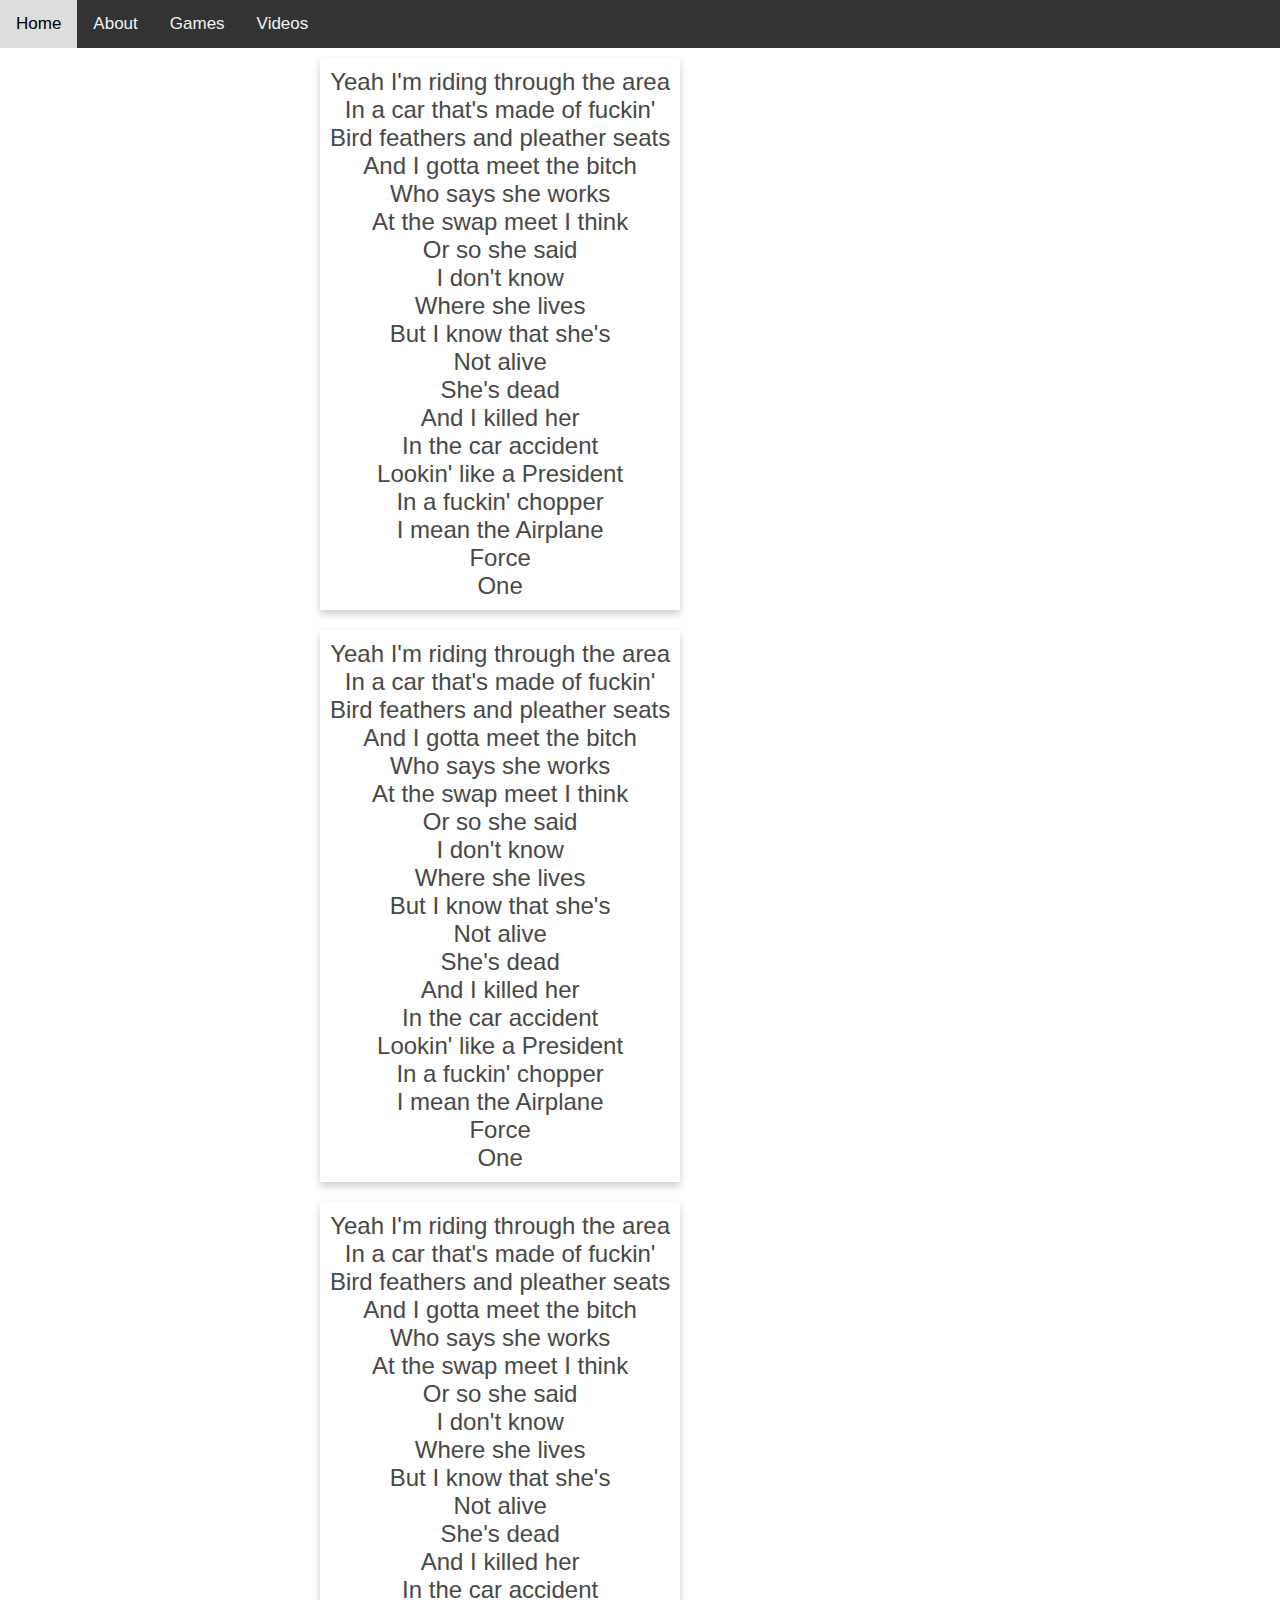
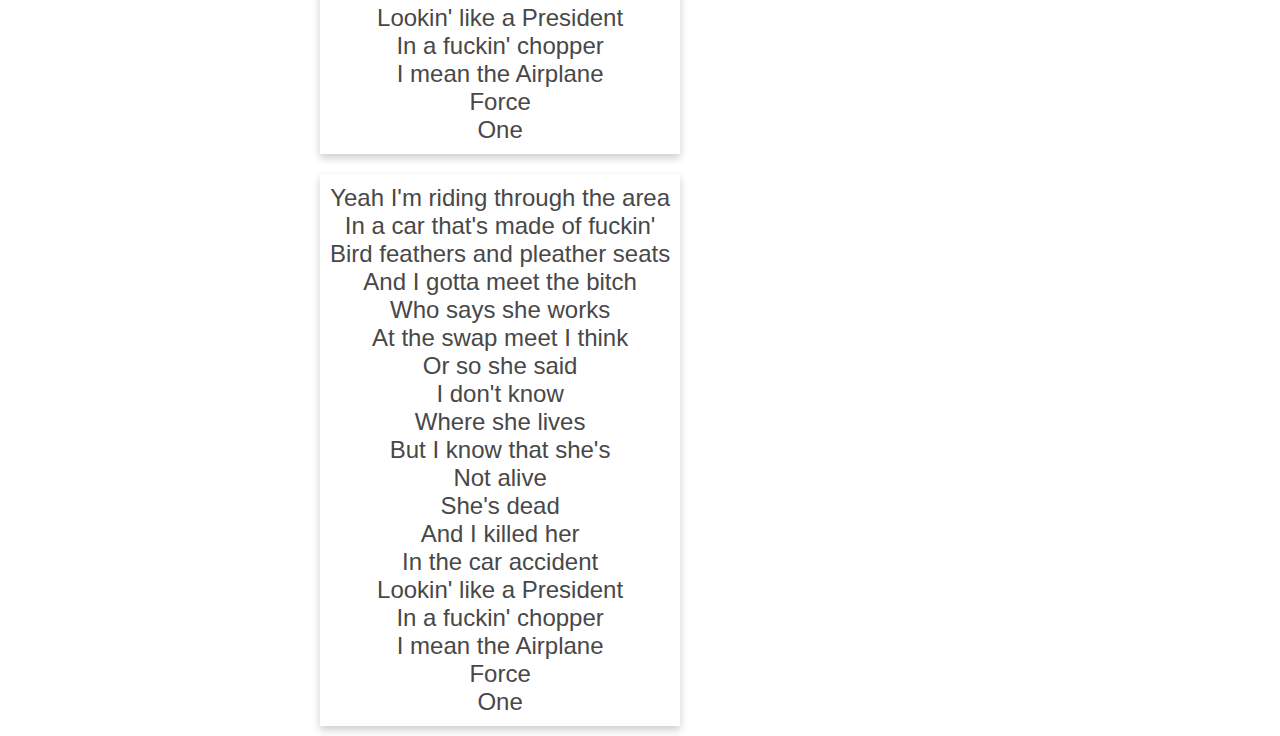
==== index.html @ 35bb62ee "Add files via upload" ====
<!doctype html>
<html>
  <head>
      <script async src="//pagead2.googlesyndication.com/pagead/js/adsbygoogle.js"></script>
<script>
  (adsbygoogle = window.adsbygoogle || []).push({
    google_ad_client: "ca-pub-3764646449111260",
    enable_page_level_ads: true
  });
</script>
    <link rel="shortcut icon" type="image/png" href="/favicon.png"/>
    <meta charset="utf=8">
    <title>Stop Shitting Mike</title>
    <link rel="stylesheet" href="styles.css">
    <link href="https://fonts.googleapis.com/css?family=Dosis" rel="stylesheet">
  </head>

  <body>
    <header>
      <link rel="stylesheet" href="https://cdnjs.cloudflare.com/ajax/libs/font-awesome/4.7.0/css/font-awesome.min.css">
      <div class="topnav" id="myTopnav">
        <a href="index.html" class="active">Home</a>
        <a href="about.html">About</a>
        <a href="games.html">Games</a>
        <a href="videos.html">Videos</a>
        <a href="javascript:void(0);" class="icon" onclick="topNavigation()">
          <i class="fa fa-bars"></i>
        </a>
      </div>
    </header>

    <article>
      <div class="mainCardAbout">
        <p>Yeah I'm riding through the area<br>
          In a car that's made of fuckin'<br>
          Bird feathers and pleather seats<br>
          And I gotta meet the bitch<br>
          Who says she works<br>
          At the swap meet I think<br>
          Or so she said<br>
          I don't know<br>
          Where she lives<br>
          But I know that she's<br>
          Not alive<br>
          She's dead<br>
          And I killed her<br>
          In the car accident<br>
          Lookin' like a President<br>
          In a fuckin' chopper<br>
          I mean the Airplane<br>
          Force<br>
          One</p>
      </div>
      <div class="mainCardAbout">
        <p>Yeah I'm riding through the area<br>
          In a car that's made of fuckin'<br>
          Bird feathers and pleather seats<br>
          And I gotta meet the bitch<br>
          Who says she works<br>
          At the swap meet I think<br>
          Or so she said<br>
          I don't know<br>
          Where she lives<br>
          But I know that she's<br>
          Not alive<br>
          She's dead<br>
          And I killed her<br>
          In the car accident<br>
          Lookin' like a President<br>
          In a fuckin' chopper<br>
          I mean the Airplane<br>
          Force<br>
          One</p>
      </div>
      <div class="mainCardAbout">
        <p>Yeah I'm riding through the area<br>
          In a car that's made of fuckin'<br>
          Bird feathers and pleather seats<br>
          And I gotta meet the bitch<br>
          Who says she works<br>
          At the swap meet I think<br>
          Or so she said<br>
          I don't know<br>
          Where she lives<br>
          But I know that she's<br>
          Not alive<br>
          She's dead<br>
          And I killed her<br>
          In the car accident<br>
          Lookin' like a President<br>
          In a fuckin' chopper<br>
          I mean the Airplane<br>
          Force<br>
          One</p>
      </div>
      <div class="mainCardAbout">
        <div class
        <p>Yeah I'm riding through the area<br>
          In a car that's made of fuckin'<br>
          Bird feathers and pleather seats<br>
          And I gotta meet the bitch<br>
          Who says she works<br>
          At the swap meet I think<br>
          Or so she said<br>
          I don't know<br>
          Where she lives<br>
          But I know that she's<br>
          Not alive<br>
          She's dead<br>
          And I killed her<br>
          In the car accident<br>
          Lookin' like a President<br>
          In a fuckin' chopper<br>
          I mean the Airplane<br>
          Force<br>
          One</p>
      </div>
    </article>
  </body>
</html>
---- styles.css ----
* {
  margin: 0px;
  font-family: helvetica;
  font-size:9;
}

.card {
  box-shadow: 0 4px 8px 0 rgba(0,0,0,0.2);
  transition: 0.3s;
  background-color: white;
  display: inline-block;
  margin: 10px;
  padding: 10px;
  color: #484848;
  font-family: Helvetica;
  font-weight: normal;
  text-align: center;
}

.mainCard {
  box-shadow: 0 4px 8px 0 rgba(0,0,0,0.2);
  transition: 0.3s;
  background-color: white;
  display: inline-block;
  margin: 10px;
  padding: 10px;
  color: #484848;
  font-family: Helvetica;
  font-weight: normal;
  text-align: center;
  margin-right: 25%;
  margin-left: 25%;
}

.mainCardAbout {
  box-shadow: 0 4px 8px 0 rgba(0,0,0,0.2);
  transition: 0.3s;
  background-color: white;
  display: inline-block;
  margin: 10px;
  padding: 10px;
  color: #484848;
  font-family: Helvetica;
  font-weight: normal;
  text-align: center;
  margin-right: 25%;
  margin-left: 25%;
  font-size: 150%;
}


.mainCardAbout:hover {box-shadow: 0 8px 16px 0 rgba(0,0,0,0.2);}

.container {padding: 2px 16px;}

hr {
    height: 1px;
    color: lightgrey;
}

.topnav {
  background-color: #333;
  overflow: hidden;
}

/* Style the links inside the navigation bar */
.topnav a {
  float: left;
  display: block;
  color: #f2f2f2;
  text-align: center;
  padding: 14px 16px;
  text-decoration: none;
  font-size: 17px;
}

/* Change the color of links on hover */
.topnav a:hover {
  background-color: #ddd;
  color: black;
}

/* Add an active class to highlight the current page */
.active {
  background-color: #4CAF50;
  color: white;
}

/* Hide the link that should open and close the topnav on small screens */
.topnav .icon {
  display: none;
}

@media screen and (max-width: 600px) {
  .topnav a:not(:first-child) {display: none;}
  .topnav a.icon {
    float: right;
    display: block;
  }
}

/* The "responsive" class is added to the topnav with JavaScript when the user clicks on the icon. This class makes the topnav look good on small screens (display the links vertically instead of horizontally) */
@media screen and (max-width: 600px) {
  .topnav.responsive {position: relative;}
  .topnav.responsive a.icon {
    position: absolute;
    right: 0;
    top: 0;
  }
  .topnav.responsive a {
    float: none;
    display: block;
    text-align: left;
  }
}
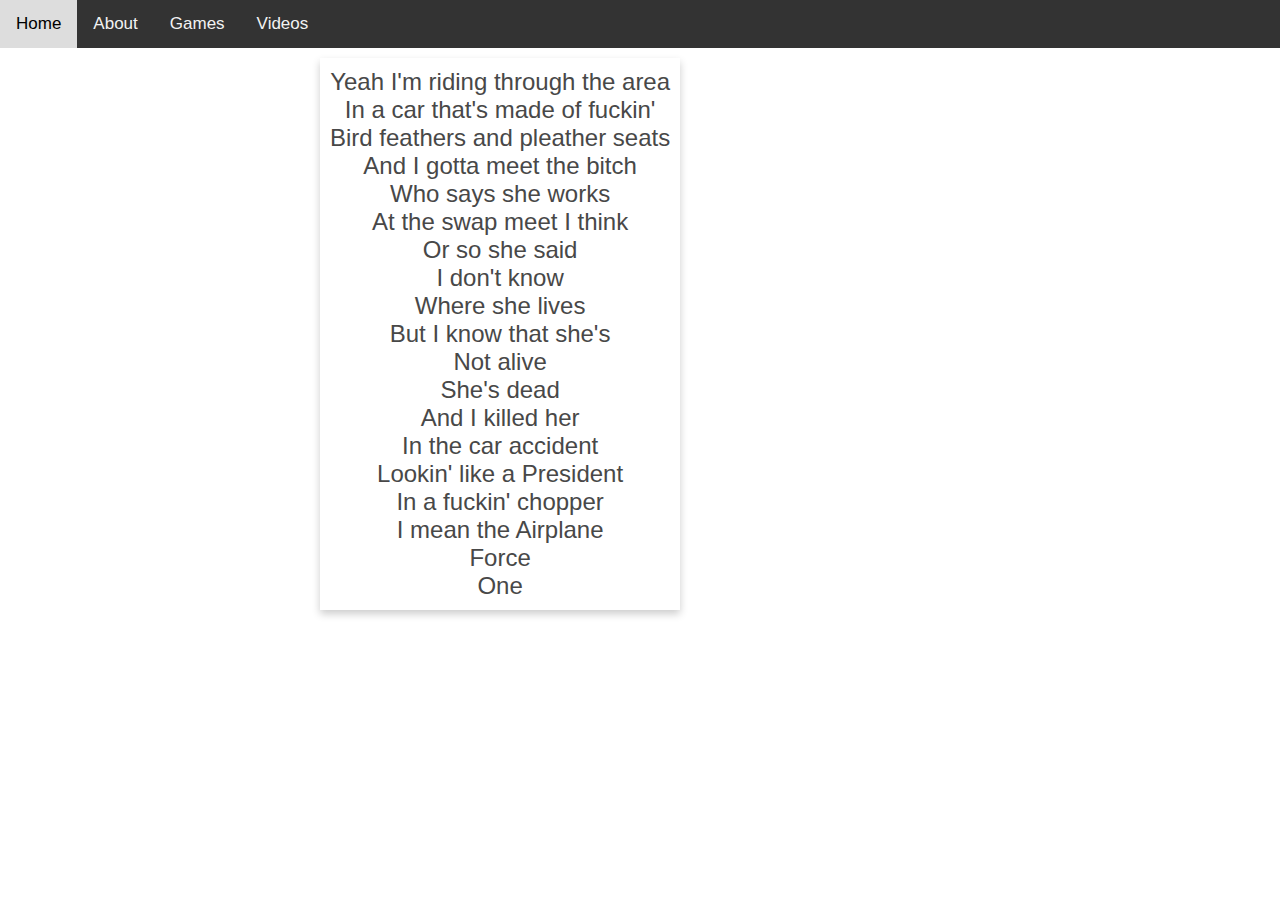
==== commit f2477282: "Update index.html" ====
--- a/index.html
+++ b/index.html
@@ -51,70 +51,6 @@
           Force<br>
           One</p>
       </div>
-      <div class="mainCardAbout">
-        <p>Yeah I'm riding through the area<br>
-          In a car that's made of fuckin'<br>
-          Bird feathers and pleather seats<br>
-          And I gotta meet the bitch<br>
-          Who says she works<br>
-          At the swap meet I think<br>
-          Or so she said<br>
-          I don't know<br>
-          Where she lives<br>
-          But I know that she's<br>
-          Not alive<br>
-          She's dead<br>
-          And I killed her<br>
-          In the car accident<br>
-          Lookin' like a President<br>
-          In a fuckin' chopper<br>
-          I mean the Airplane<br>
-          Force<br>
-          One</p>
-      </div>
-      <div class="mainCardAbout">
-        <p>Yeah I'm riding through the area<br>
-          In a car that's made of fuckin'<br>
-          Bird feathers and pleather seats<br>
-          And I gotta meet the bitch<br>
-          Who says she works<br>
-          At the swap meet I think<br>
-          Or so she said<br>
-          I don't know<br>
-          Where she lives<br>
-          But I know that she's<br>
-          Not alive<br>
-          She's dead<br>
-          And I killed her<br>
-          In the car accident<br>
-          Lookin' like a President<br>
-          In a fuckin' chopper<br>
-          I mean the Airplane<br>
-          Force<br>
-          One</p>
-      </div>
-      <div class="mainCardAbout">
-        <div class
-        <p>Yeah I'm riding through the area<br>
-          In a car that's made of fuckin'<br>
-          Bird feathers and pleather seats<br>
-          And I gotta meet the bitch<br>
-          Who says she works<br>
-          At the swap meet I think<br>
-          Or so she said<br>
-          I don't know<br>
-          Where she lives<br>
-          But I know that she's<br>
-          Not alive<br>
-          She's dead<br>
-          And I killed her<br>
-          In the car accident<br>
-          Lookin' like a President<br>
-          In a fuckin' chopper<br>
-          I mean the Airplane<br>
-          Force<br>
-          One</p>
-      </div>
     </article>
   </body>
 </html>
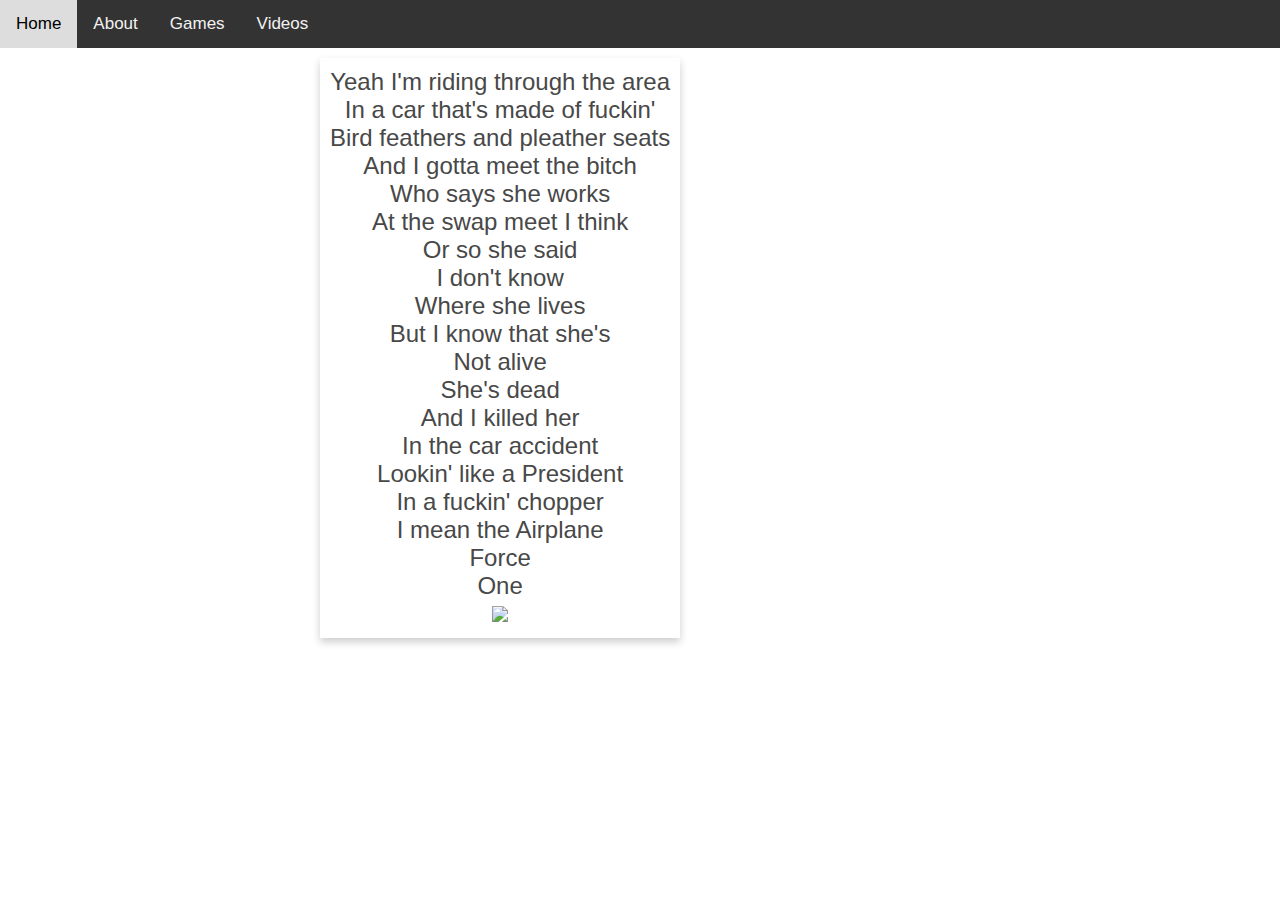
==== commit 3df0258b: "Add files via upload" ====
--- a/index.html
+++ b/index.html
@@ -50,6 +50,7 @@
           I mean the Airplane<br>
           Force<br>
           One</p>
+        <img src="698.gif" width="500px">
       </div>
     </article>
   </body>
